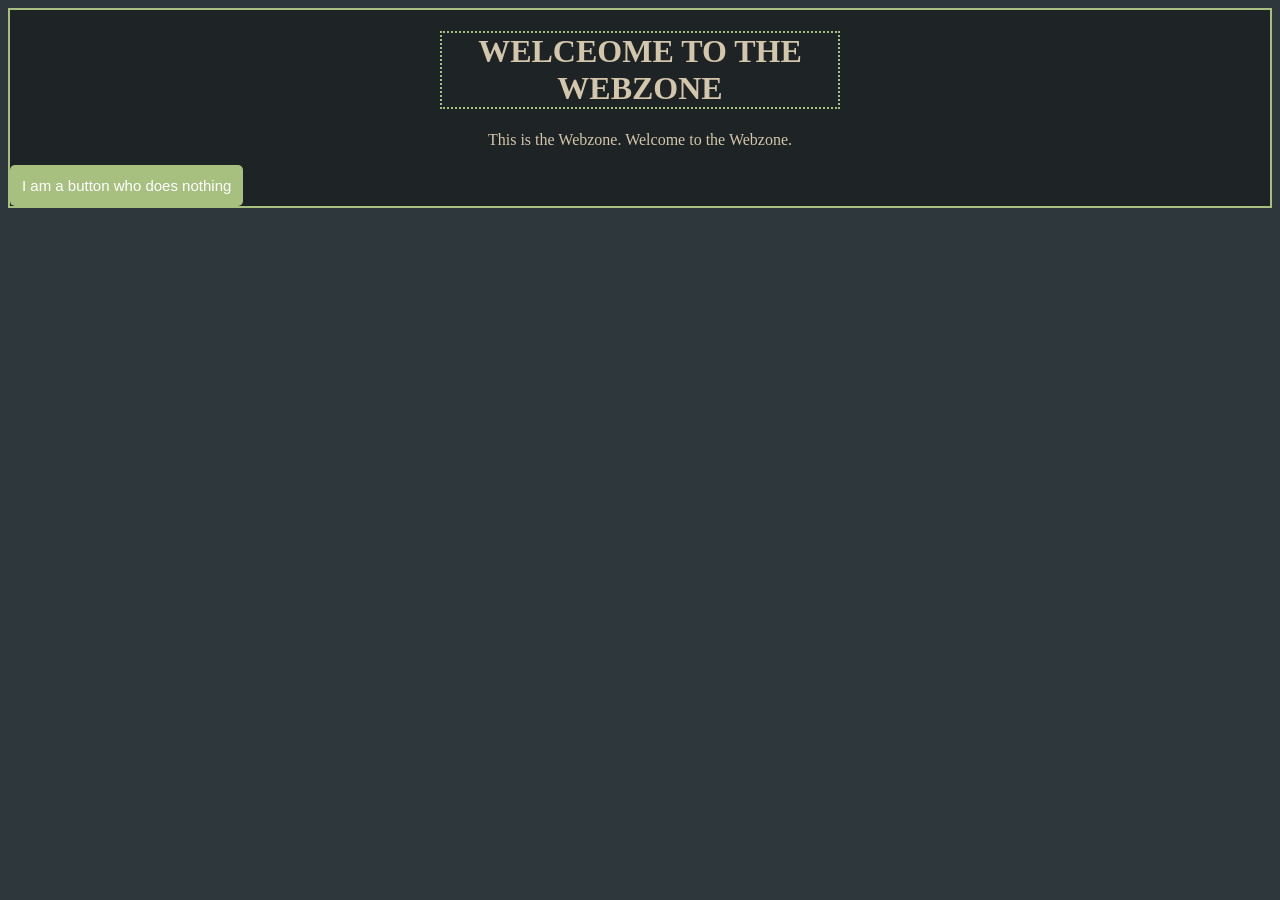
==== index.html @ 6b53e6cf "more learning" ====
<!DOCTYPE html>
<html style="background-color: #2E383C;">
<meta charset="UTF-8">
  <meta name="viewport" content="width=device-width, initial-scale=1.0">
 
<title>THE WEBZONE</title> 

<head>
  <style>
body {background-color: #1E2326;}
h1   {color: #D3C6AA;}
p    {color: #D3C6AA;}
div  {width:400px; margin:auto}
.testbtn {
  background-color: #A7C080;
  color: white;
  font-size: 15px;
  padding: 12px;
  border: none;
  border-radius: 5px;
  cursor: pointer; }
  .testbtn:hover {background-color: #93B259;}
  </style>
  
  </head>

    <body style="border:2px solid #A7C080">
      <div>
    <h1 style="text-align:Center ; border:2px dotted #A7C080 ;">
      WELCEOME TO THE WEBZONE
    </h1>
    </div>
    <p style="text-align: center; ">
      This is the Webzone. Welcome to the Webzone.
    </p>
    <button class="testbtn">I am a button who does nothing</button>
    </body>

</html>
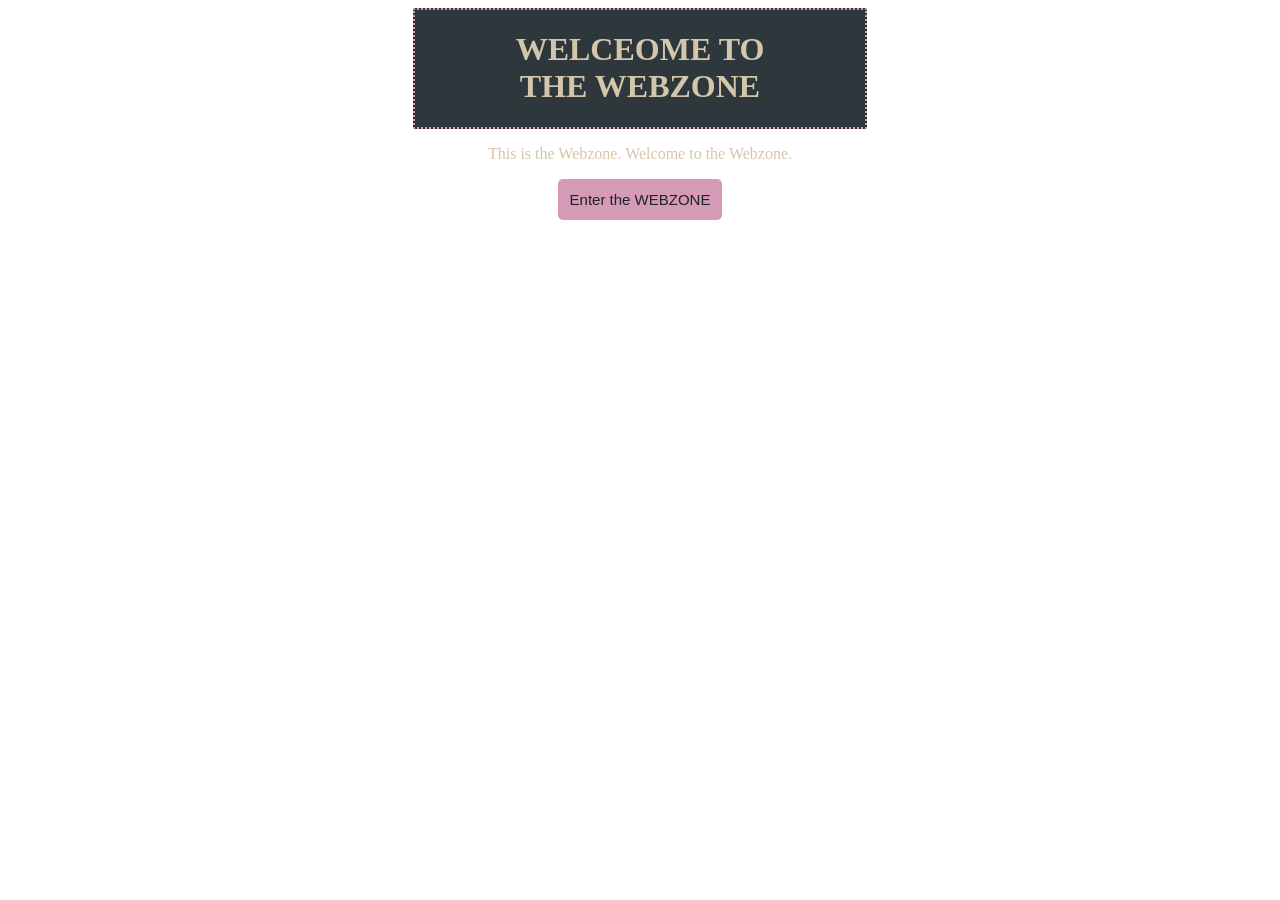
==== commit 7f656ed6: "website v0.23" ====
--- a/index.html
+++ b/index.html
@@ -1,40 +1,53 @@
 
 <!DOCTYPE html>
-<html style="background-color: #2E383C;">
+<html style="background-image: url(https://thewebzone.neocities.org/stars%20GIF.gif);">
 <meta charset="UTF-8">
   <meta name="viewport" content="width=device-width, initial-scale=1.0">
  
 <title>THE WEBZONE</title> 
 
 <head>
-  <style>
-body {background-color: #1E2326;}
-h1   {color: #D3C6AA;}
-p    {color: #D3C6AA;}
-div  {width:400px; margin:auto}
-.testbtn {
-  background-color: #A7C080;
-  color: white;
-  font-size: 15px;
-  padding: 12px;
-  border: none;
-  border-radius: 5px;
-  cursor: pointer; }
-  .testbtn:hover {background-color: #93B259;}
-  </style>
-  
-  </head>
-
-    <body style="border:2px solid #A7C080">
-      <div>
-    <h1 style="text-align:Center ; border:2px dotted #A7C080 ;">
-      WELCEOME TO THE WEBZONE
-    </h1>
-    </div>
+  <link rel+:icon" type="image/x-icon" href=:https://thewebzone.neocities.org/favicon.ico">
+    <style>
+      .container {display: flex;}
+      .item {display:flex; flex-direction:column; }
+      h1   {color: #D3C6AA;}
+      p    {color: #D3C6AA;}
+      .testbtn {
+        background-color: #D699B6;
+        color: #1E2326;
+        font-size: 15px;
+        padding: 12px;
+        border: none;
+        border-radius: 5px;
+        cursor: pointer; }
+        .testbtn:hover {background-color: #DF69BA;}
+        .buttoncontain{display:grid;
+        place-items:center;}
+      </style>
+      
+</head>
+<body>
+  <div class="container"> <!--container div-->
+      <div class="item"; style="margin:auto">
+      <!--div 1-->
+      </div>
+          <div  class="item" style="background-color: #2E383C ; border:2px dotted #D699B6; width:450px"; > <!--div 2-->
+          <h1 style="text-align:Center ">WELCEOME TO <br>THE WEBZONE</h1>
+          </div>
+      <div class="item"; style="margin:auto">
+      <!--div 3-->
+      </div> 
+  </div>
     <p style="text-align: center; ">
       This is the Webzone. Welcome to the Webzone.
     </p>
-    <button class="testbtn">I am a button who does nothing</button>
+  <div class="buttoncontain">
+     <form action="https://thewebzone.neocities.org/">
+        <button  class="testbtn" type="submit"> Enter the WEBZONE 
+        </button>
+    </form>
+  </div>
+    <br>
     </body>
-
 </html> 
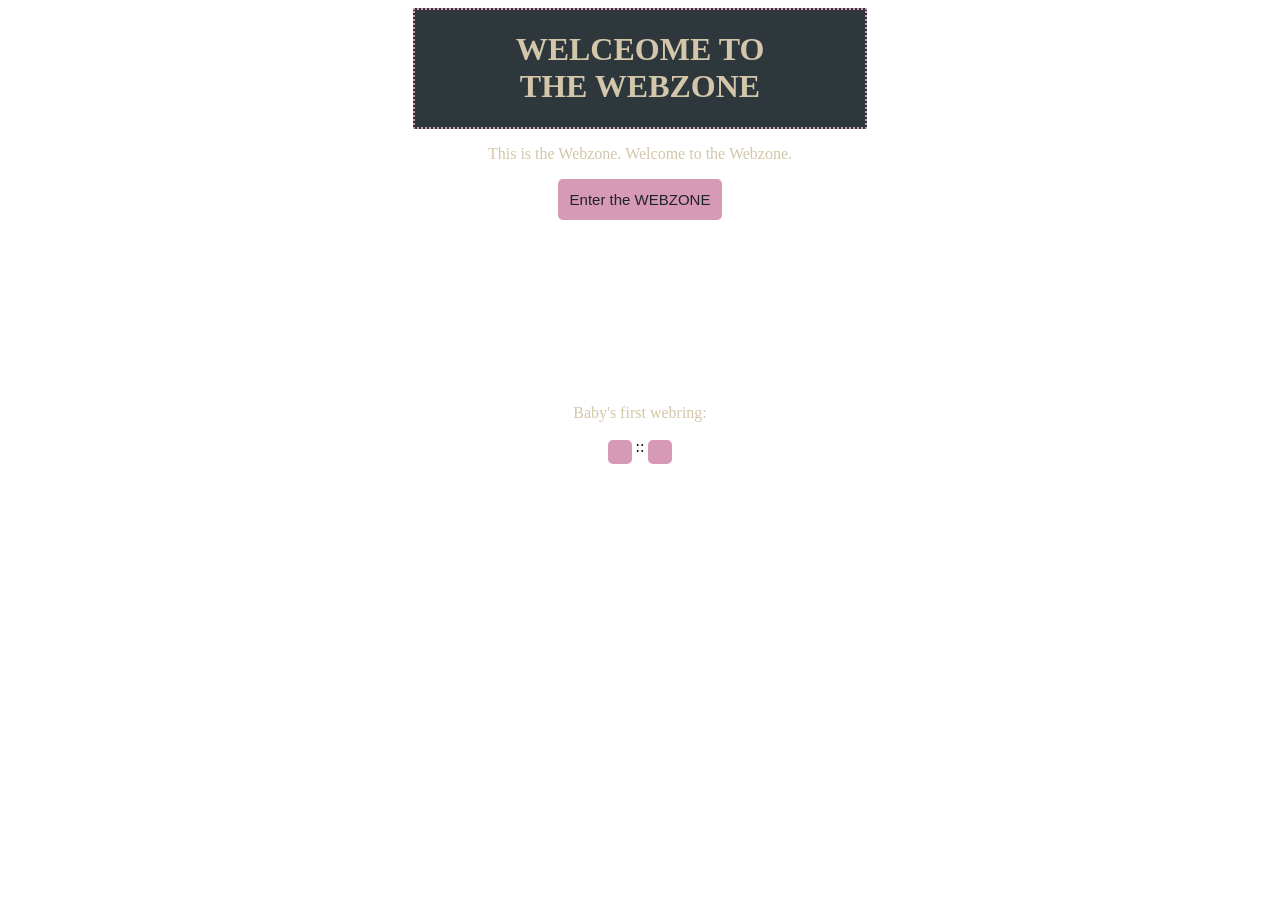
==== commit 8b652fc6: "added a webring for the boys" ====
--- a/index.html
+++ b/index.html
@@ -3,14 +3,14 @@
 <html style="background-image: url(https://thewebzone.neocities.org/stars%20GIF.gif);">
 <meta charset="UTF-8">
   <meta name="viewport" content="width=device-width, initial-scale=1.0">
- 
+ <head>
 <title>THE WEBZONE</title> 
 
-<head>
-  <link rel+:icon" type="image/x-icon" href=:https://thewebzone.neocities.org/favicon.ico">
+  <link rel="icon" type="image/x-icon" href="https://thewebzone.neocities.org/favicon.ico">
     <style>
-      .container {display: flex;}
+      .container {display: flex; flex-direction:row;}
       .item {display:flex; flex-direction:column; }
+      .webring {display: flex; order:2;}
       h1   {color: #D3C6AA;}
       p    {color: #D3C6AA;}
       .testbtn {
@@ -21,21 +21,47 @@
         border: none;
         border-radius: 5px;
         cursor: pointer; }
-        .testbtn:hover {background-color: #DF69BA;}
-        .buttoncontain{display:grid;
+      .testbtn:hover {background-color: #DF69BA;}
+      .buttoncontain{display:grid;
         place-items:center;}
+      a:link {color:#1E2326;}
+      a:visited {color:#1E2326;}
       </style>
-      
+      <!--this is the beginning of the webring code!-->
+      <script src="https://ajax.googleapis.com/ajax/libs/jquery/3.5.1/jquery.min.js"></script>
+      <script> var NeocitiesURL = "https://thewebzone.neocities.org/"; 
+    $.getJSON(NeocitiesURL+"webring.json", function(json) {
+      let members = Object.keys(json)
+      var GetCurrent =  window.location.hostname;
+      var next = members[(members.indexOf(GetCurrent[0]) + 1) % members.length];
+      var prev = members[(members.indexOf(GetCurrent[0]) - 1) % members.length];
+      if(!prev){
+         var prev = members[(members.indexOf(GetCurrent[0]) + 2) % members.length];
+            console.log(prev)
+      }
+      if(!next){
+        var next = members[(members.indexOf(GetCurrent[0]) - 2) % members.length];
+      }
+      if(prev){
+        $("#prev").html('<a href="'+json[prev]+'" alt="'+prev+'">[Previous] '+prev+'</a>');
+      }
+      if(next){
+          $("#next").html('<a href="'+json[next]+'" alt="'+next+'">'+next+' [Next]</a>');
+      }
+
+});</script>
+      <!--this is the end of the webring code!-->
+
 </head>
 <body>
   <div class="container"> <!--container div-->
-      <div class="item"; style="margin:auto">
+      <div class="item" style="margin:auto">
       <!--div 1-->
       </div>
-          <div  class="item" style="background-color: #2E383C ; border:2px dotted #D699B6; width:450px"; > <!--div 2-->
+          <div  class="item" style="background-color: #2E383C ; border:2px dotted #D699B6; width:450px" > <!--div 2-->
           <h1 style="text-align:Center ">WELCEOME TO <br>THE WEBZONE</h1>
           </div>
-      <div class="item"; style="margin:auto">
+      <div class="item" style="margin:auto">
       <!--div 3-->
       </div> 
   </div>
@@ -48,6 +74,20 @@
         </button>
     </form>
   </div>
-    <br>
+<br>
+<div class="container" style="height:150px"></div>
+  <p style="text-align:center"> Baby's first webring:</p>
+<div class="container">
+
+        <div class="item" style="margin:auto"></div>
+
+<div style="width:200px class="item" id="webring" >
+<button class="testbtn"><span id="prev"></span></button>
+::
+<button class="testbtn"><span id="next"></span></button>
+</div>
+      <div class="item" style="margin:auto"></div>
+
+<br>
     </body>
-</html> +</html> 
